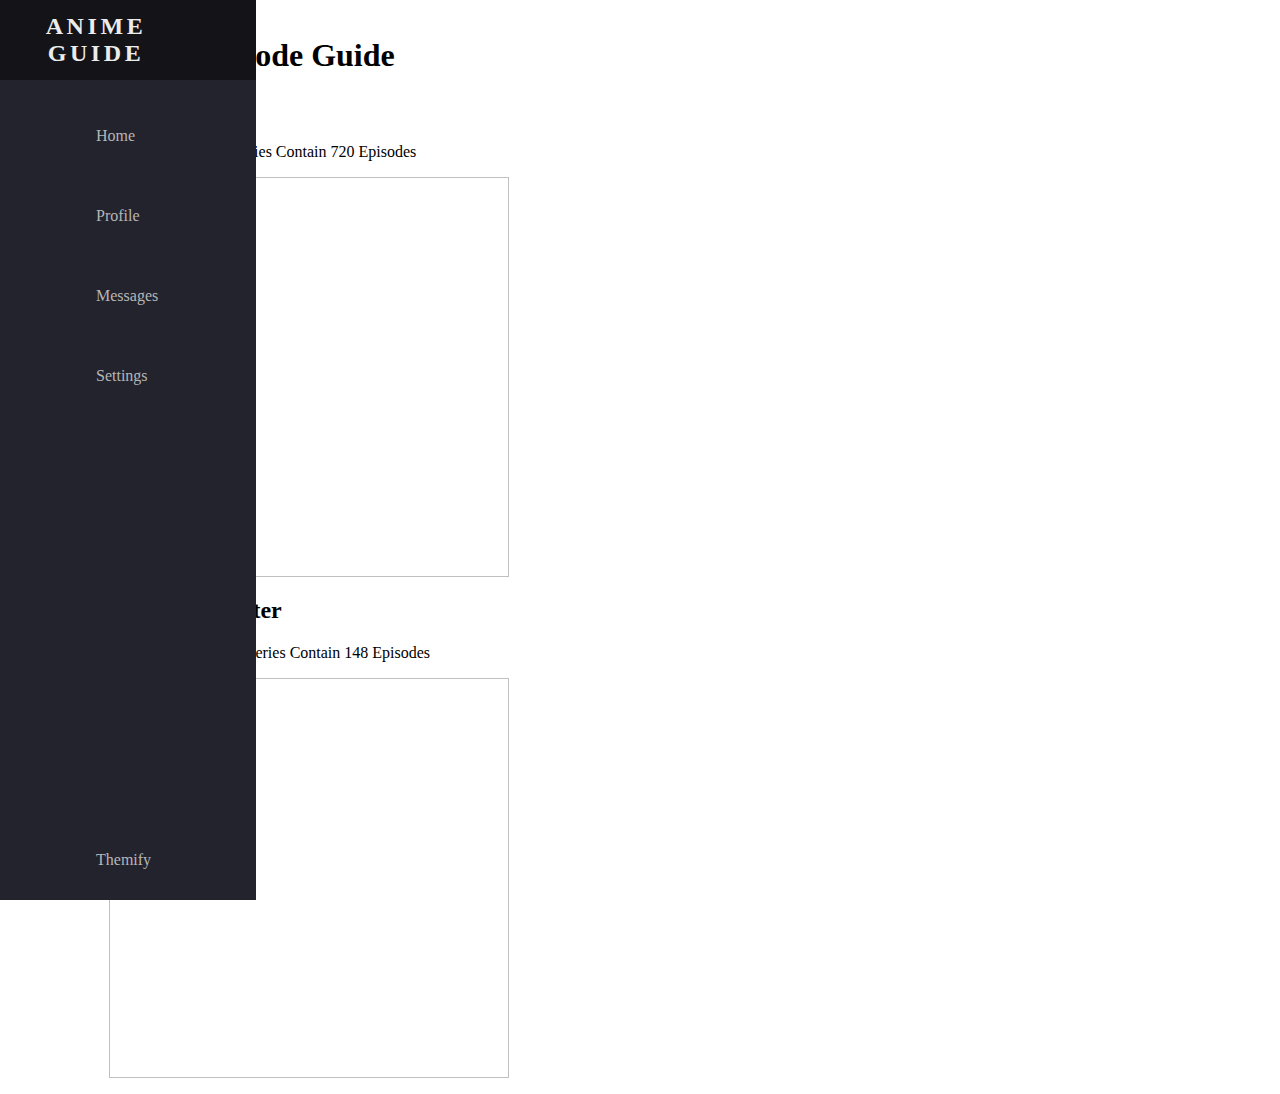
==== index.html @ cd76d269 "Almost Done uwu?" ====
<head>

    <link rel="stylesheet" href="style.css">
    <script src="https://kit.fontawesome.com/7a838836ff.js" crossorigin="anonymous"></script>
    <title>Anime Episode Guide</title>
    <script defer src="script.js"></script>
    <script src="login.js"></script>
    

</head>

<body class="light">

    <nav class="navbar" id="navbar-light">
        <ul class="navbar-nav">

            <li class="nav-item" id="logo">
                <a href="#" class="nav-link">
                    <span class="link-text">Anime Guide</span>
                    <i class="fas fa-angle-double-right"></i>
                </a>
            </li>

            <li class="nav-item">
                <a href="#" class="nav-link">
                    <i class="fas fa-home"></i>
                    <span class="link-text">Home</span>
                </a>
            </li>

            <li class="nav-item">
                <a href="#" onclick="goToLogin()" class="nav-link">
                    <i class="fas fa-address-card"></i>
                    <span class="link-text">Profile</span>
                </a>
            </li>

            <li class="nav-item">
                <a href="#" class="nav-link">
                    <i class="fas fa-envelope"></i>
                    <span class="link-text">Messages</span>
                </a>
            </li>

            <li class="nav-item">
                <a href="#" class="nav-link">
                    <i class="fas fa-cog"></i>
                    <span class="link-text">Settings</span>
                </a>
            </li>

            <li class="nav-item" id="themify">
                <a href="#" class="nav-link">
                    <i class="fas fa-sun"></i>                                        <!-- <i class="fad fa-cloud-moon"></i> -->
                    <span class="link-text">Themify</span>
                </a>
            </li>

        </ul>
    </nav>

    <main>
        <h1>Anime Episode Guide</h1>

        <h2 class="jaggedin">Naruto</h2>
        <p class="jaggedin">The Naruto Anime Series Contain 720 Episodes</p>
        <img src="https://images.alphacoders.com/605/thumb-1920-605592.png" alt="Naruto and Sasuke" width="400" class="jaggedin">

        <br>

        <h2 class="jaggedin">Hunter x Hunter</h2>
        <p class="jaggedin">The Hunter x Hunter Series Contain 148 Episodes</p>
        <img src="https://steamuserimages-a.akamaihd.net/ugc/943960427266808278/33F6CDCB5EF7F5078934266259A387E5AE332FB5/?imw=637&imh=358&ima=fit&impolicy=Letterbox&imcolor=%23000000&letterbox=true" alt="Killua Godspeed" class="jaggedin" width="400">
    </main>

</body>
---- style.css ----
:root {
    font-size: 16px;
    font-family: 'Open Sans';
    --text-primary: #b6b6b6;
    --text-secondary: #ececec;
    --bg-primary: #23232e;
    --bg-secondary: #141418;
    --transition-speed: 600ms;
    --scroll-thumb: #6649b8;
    --scroll-track: #1e1e24;

}

.light {
    background: white;
    color: black;
    transition: var(--transition-speed);

}

.dark {
    background: var(--bg-primary);
    color: var(--text-secondary);
    transition: var(--transition-speed);

}

.dark .link-text {
    color: #585858;
    transition: var(--transition-speed);
}

.dark i {
    color: #585858;
    transition: var(--transition-speed);
}

.dark .nav-link:hover {
    background: white;
    transition: var(--transition-speed);
}

.dark .nav-link:hover .link-text {
    color: var(--bg-primary);
    transition: var(--transition-speed);
}

.dark .nav-link:hover i {
    color: #a889ff;
    transition: var(--transition-speed);

}


#navbar {
    background: var(--bg-primary);

}

#navbar-light {
    background: var(--bg-primary);

}

#navbar-dark {
    background: var(--text-secondary);

}

body {
    color: black;
    background-color: white;
    margin: 0;
    padding: 0;

}

body::-webkit-scrollbar {
    width: 0.25rem;

}

body::-webkit-scrollbar-track {
    background: var(--scroll-track);

}

body::-webkit-scrollbar-thumb {
    background: var(--scroll-thumb);

}


main {
    margin-left: 5rem;
    padding: 1rem;
}


.navbar {
    position: fixed;
    background: var(--bg-primary);
    transition: width 200ms ease;

}

.navbar-nav {
    list-style: none;
    padding: 0;
    margin: 0;
    display: flex;
    flex-direction: column;
    align-items: center;
    height: 100%;

}

.nav-item {
    width: 100%;

}

.nav-item:last-child {
    margin-top: auto;

}

.nav-link {
    display: flex;
    align-items: center;
    height: 5rem;
    color: var(--text-primary);
    text-decoration: none;
    transition: var(--transition-speed);

}

.link-text {
    display: none;
    margin-left: 1rem;
    transition: var(--transition-speed);

}

.nav-link i {
    min-width: 2rem;
    margin: 0 1.5rem;
    transition: var(--transition-speed);

}

.nav-link:hover {
    background: var(--bg-secondary);
    transition: var(--transition-speed);
    
}

.nav-link:hover i {
    color: #ff7eee;
    transition: var(--transition-speed);

}

.nav-link:hover .link-text {
    color: var(--text-secondary);
    transition: var(--transition-speed);

}

.fa-primary {
    color: #ff7eee;
}
.fa-secondary{
    color: #df49a6;
}


#logo {
    font-weight: bold;
    text-transform: uppercase;
    margin-bottom: 1rem;
    text-align: center;
    font-size: 1.5rem;
    text-transform: uppercase;
    letter-spacing: 0.3ch;
    width: 100%;

}

#logo i {
    transform: rotate(0deg);
    transition: var(--transition-speed);

}

.navbar:hover #logo i {
    transform: rotate(-180deg);

}

.jaggedin {
    margin-left: 1vw;
}

/*
Small Screen Only
*/
@media only screen and (max-width: 600px) {

    .navbar {
        bottom: 0;
        width: 100vw;
        height: 5rem;

    }

    #logo {
        display: none;

    }

    .navbar-nav {
        flex-direction: row;

    }

    .nav-link {
        justify-content: center;

    }

    main {
        margin: 0;

    }

}

/*
Big Screen Only
*/
@media only screen and (min-width: 600px) {
    
    .navbar {
        top: 0;
        width: 5rem;
        height: 100vh;

    }
    .navbar:hover {
        width: 16rem;

    }
    .navbar:hover .link-text {
        display: inline;

    }
    
}

@media only screen and (max-height: 600px) {

    .navbar {
        bottom: 0;
        width: 100vw;
        height: 5rem;
        top: calc(100vh - 5rem)

    }

    #logo {
        display: none;

    }

    .navbar-nav {
        flex-direction: row;

    }

    .nav-link {
        justify-content: center;

    }

    main {
        margin: 0;

    }

}
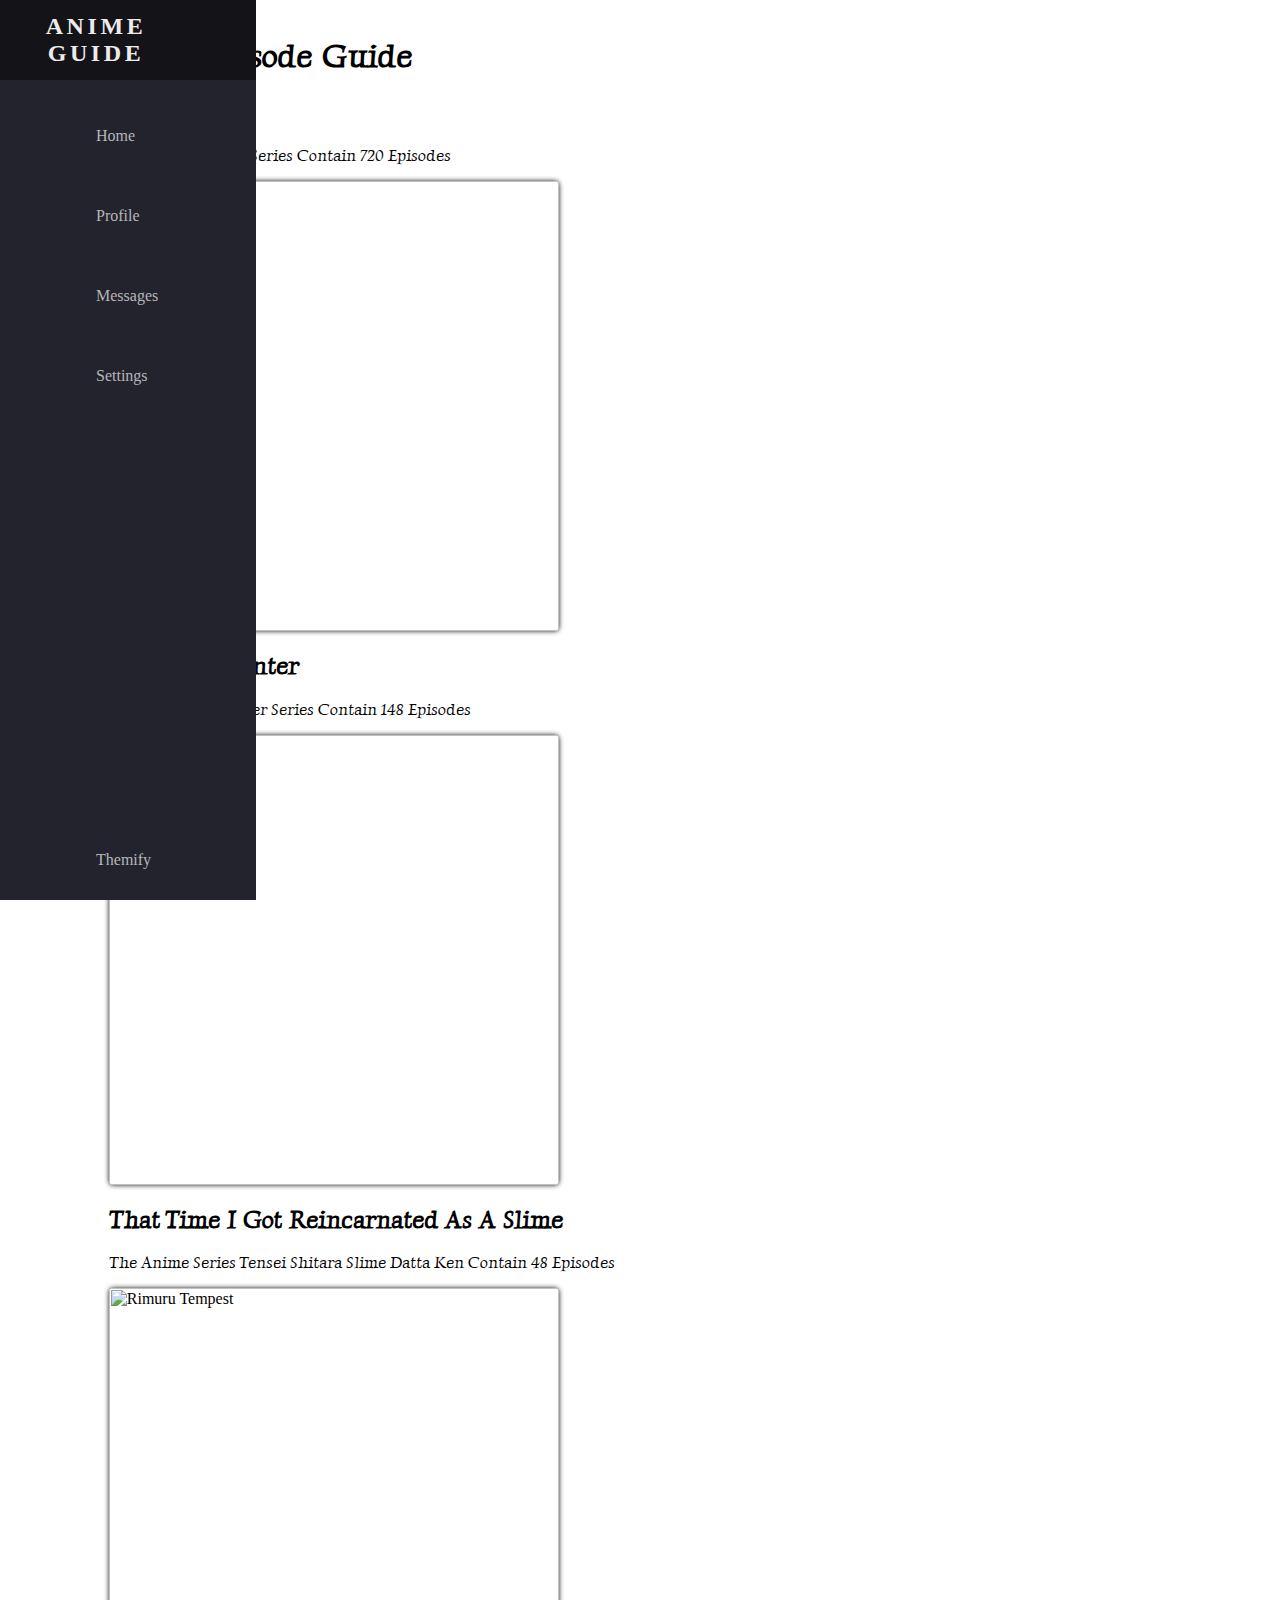
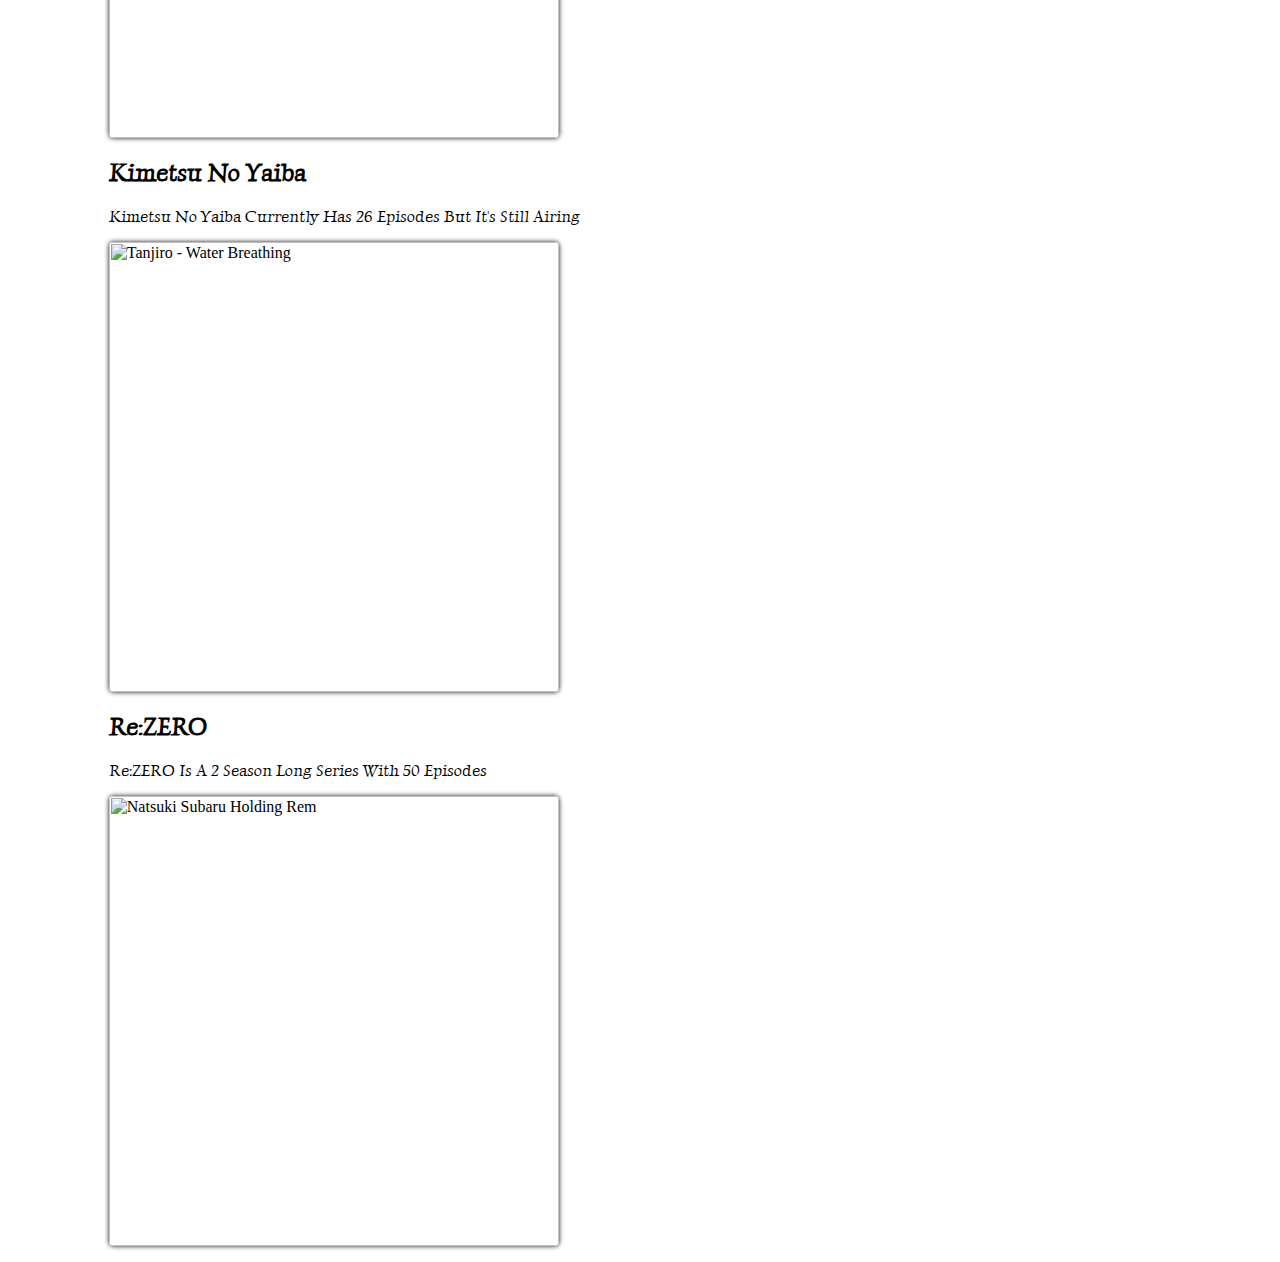
==== commit bfb9759f: "Minisite Finished" ====
--- a/index.html
+++ b/index.html
@@ -2,10 +2,13 @@
 
     <link rel="stylesheet" href="style.css">
     <script src="https://kit.fontawesome.com/7a838836ff.js" crossorigin="anonymous"></script>
+    <script defer src="script.js"></script>
     <title>Anime Episode Guide</title>
-    <script defer src="script.js"></script>
     <script src="login.js"></script>
-    
+    <link rel="icon" href="https://images-wixmp-ed30a86b8c4ca887773594c2.wixmp.com/i/5bd8be66-d1fe-4705-9454-77b011b2d6d9/d8kowd7-a56728d0-50c1-4fca-a675-9e60b18abc20.png">
+    <link rel="preconnect" href="https://fonts.googleapis.com">
+    <link rel="preconnect" href="https://fonts.gstatic.com" crossorigin>
+    <link href="https://fonts.googleapis.com/css2?family=Luxurious+Roman&display=swap" rel="stylesheet">
 
 </head>
 
@@ -29,7 +32,7 @@
             </li>
 
             <li class="nav-item">
-                <a href="#" onclick="goToLogin()" class="nav-link">
+                <a href="login.html" class="nav-link">
                     <i class="fas fa-address-card"></i>
                     <span class="link-text">Profile</span>
                 </a>
@@ -60,17 +63,38 @@
     </nav>
 
     <main>
+
         <h1>Anime Episode Guide</h1>
-
+    <section>
         <h2 class="jaggedin">Naruto</h2>
         <p class="jaggedin">The Naruto Anime Series Contain 720 Episodes</p>
-        <img src="https://images.alphacoders.com/605/thumb-1920-605592.png" alt="Naruto and Sasuke" width="400" class="jaggedin">
+        <img src="https://images.alphacoders.com/605/thumb-1920-605592.png" alt="Naruto and Sasuke" width="450" class="jaggedin">
+    </section>
 
-        <br>
-
+    <section>
         <h2 class="jaggedin">Hunter x Hunter</h2>
         <p class="jaggedin">The Hunter x Hunter Series Contain 148 Episodes</p>
-        <img src="https://steamuserimages-a.akamaihd.net/ugc/943960427266808278/33F6CDCB5EF7F5078934266259A387E5AE332FB5/?imw=637&imh=358&ima=fit&impolicy=Letterbox&imcolor=%23000000&letterbox=true" alt="Killua Godspeed" class="jaggedin" width="400">
+        <img src="https://steamuserimages-a.akamaihd.net/ugc/943960427266808278/33F6CDCB5EF7F5078934266259A387E5AE332FB5/?imw=637&imh=358&ima=fit&impolicy=Letterbox&imcolor=%23000000&letterbox=true" alt="Killua - Godspeed" class="jaggedin" width="450">
+    </section>
+
+    <section>
+        <h2 class="jaggedin">That Time I Got Reincarnated As A Slime</h2>
+        <p class="jaggedin">The Anime Series Tensei Shitara Slime Datta Ken Contain 48 Episodes</p>
+        <img src="https://preview.redd.it/iyq76bb6jc761.png?width=3840&format=png&auto=webp&s=2e67d91fe07a5ee21a4696cc6433c25611bd9974" alt="Rimuru Tempest" width="450" class="jaggedin">
+    </section>
+
+    <section>
+        <h2 class="jaggedin">Kimetsu No Yaiba</h2>
+        <p class="jaggedin">Kimetsu No Yaiba Currently Has 26 Episodes But It's Still Airing</p>
+        <img src="https://3.bp.blogspot.com/-P6RuWPP4FE0/XO7bkFHBDDI/AAAAAAAADc0/EjQ45QGwDIY0cqDBH-ToQVAJZdUIqAZFgCKgBGAs/w0/tanjirou-kamado-kimetsu-no-yaiba-4K-71.jpg" alt="Tanjiro - Water Breathing" width="450" class="jaggedin">
+    </section>
+
+    <section>
+        <h2 class="jaggedin">Re:ZERO</h2>
+        <p class="jaggedin">Re:ZERO Is A 2 Season Long Series With 50 Episodes</p>
+        <img src="https://a-static.besthdwallpaper.com/re-zero-starting-life-in-another-world-rem-subaru-tapet-1280x720-71579_45.jpg" alt="Natsuki Subaru Holding Rem" width="450" class="jaggedin">
+    </section>
+
     </main>
 
 </body>--- a/style.css
+++ b/style.css
@@ -76,18 +76,26 @@
 }
 
 body::-webkit-scrollbar {
-    width: 0.25rem;
-
-}
-
-body::-webkit-scrollbar-track {
+    width: 0.5rem;
+
+}
+
+body.dark::-webkit-scrollbar-track {
     background: var(--scroll-track);
 
 }
 
-body::-webkit-scrollbar-thumb {
+body.dark::-webkit-scrollbar-thumb {
     background: var(--scroll-thumb);
 
+}
+
+body.light::-webkit-scrollbar-track {
+    background: #ececec;
+}
+
+body.light::-webkit-scrollbar-thumb {
+    background: #ff7eee;
 }
 
 
@@ -202,6 +210,32 @@
     margin-left: 1vw;
 }
 
+img {
+    border-radius: 1%;
+}
+
+body.light img {
+    box-shadow: 0 0 5px var(--bg-secondary);
+    transition: var(--transition-speed);
+}
+
+body.dark img {
+    box-shadow: 0 0 5px var(--text-secondary);
+    transition: var(--transition-speed);
+}
+
+h2 {
+    font-family: 'Luxurious Roman', cursive;
+}
+
+h1 {
+    font-family: 'Luxurious Roman', cursive;
+}
+
+p {
+    font-family: 'Luxurious Roman', cursive;
+}
+
 /*
 Small Screen Only
 */
@@ -288,4 +322,8 @@
 
     }
 
-}+}
+
+/*
+h2.jaggedin+p.jaggedin+img.jaggedin
+*/